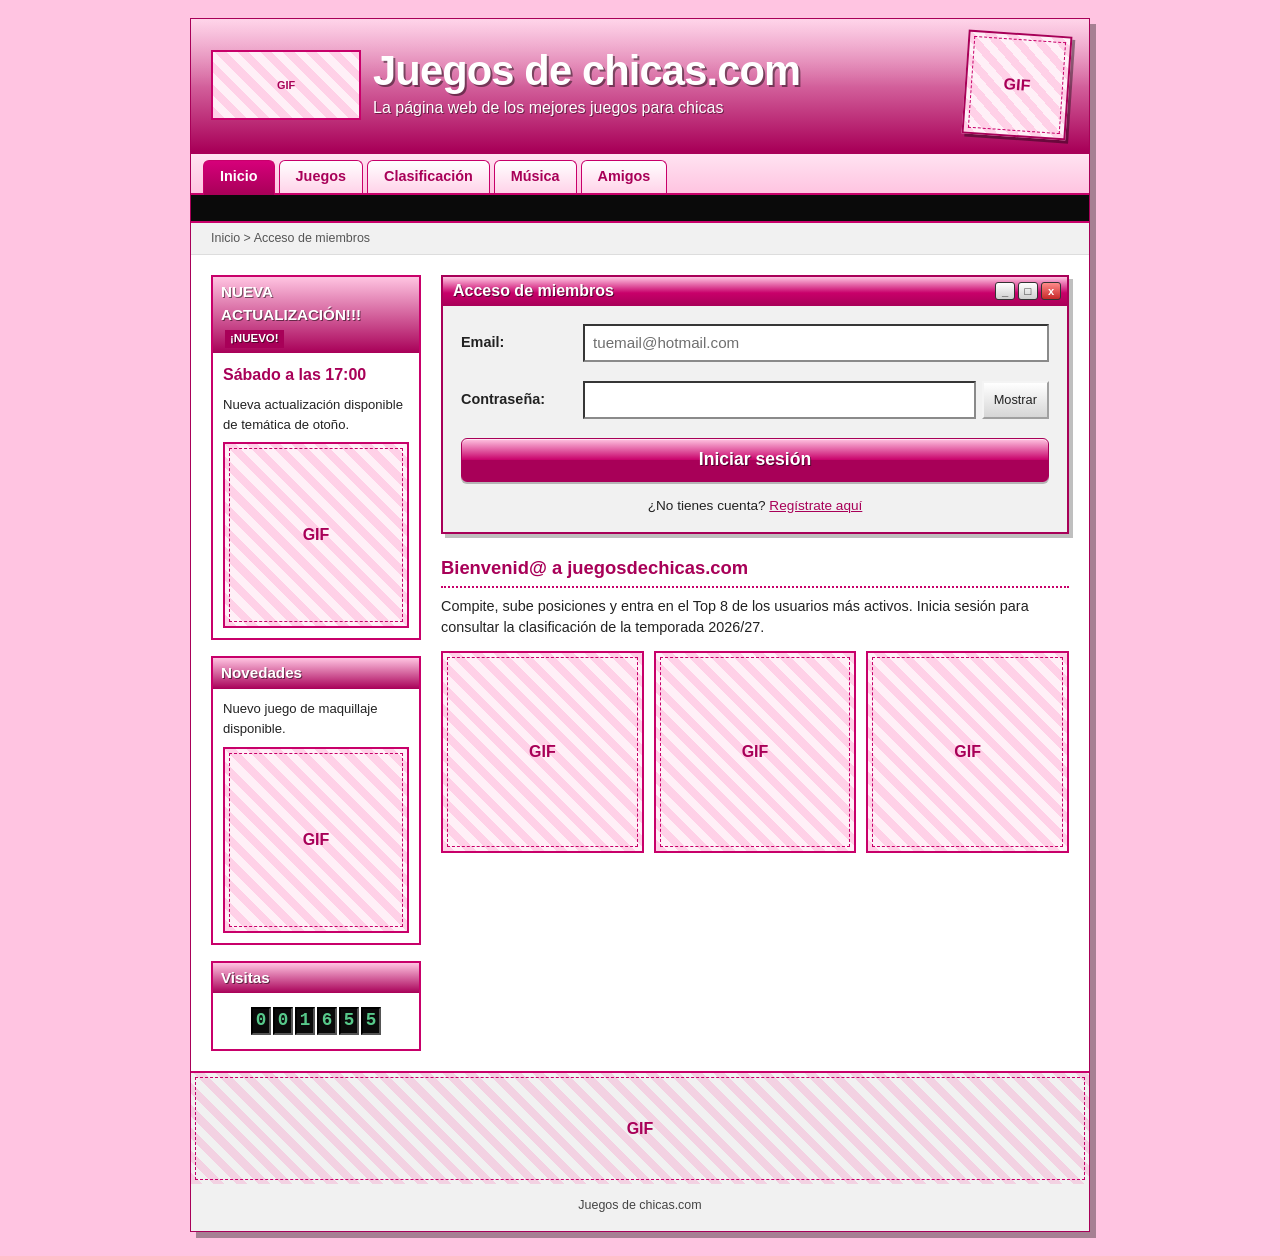
==== index.html @ eb714055 "wiwiwiwi" ====
<!DOCTYPE html>
<html lang="es">
<head>
  <meta charset="UTF-8">
  <meta name="viewport" content="width=device-width, initial-scale=1">
  <title>Juegosdechicas.com | Acceso de miembros</title>
  <link rel="stylesheet" href="pro.css">
</head>
<body>
  <div class="pagina-pro">

    <header class="cab">
      <a class="cab__logo" href="index.html">
        <div class="gif-slot gif-slot--boton" data-gif="img/gifs/gato.gif" aria-hidden="true"><span class="gif-slot__ph">GIF</span></div>
        <span>
          <span class="cab__nombre">Juegos de chicas.com</span>
          <span class="cab__lema">La página web de los mejores juegos para chicas</span>
        </span>
      </a>
      <div class="gif-slot gif-slot--sticker" data-gif="img/gifs/chica.gif" aria-hidden="true"><span class="gif-slot__ph">GIF</span></div>
    </header>

    <nav class="menu" aria-hidden="true">
      <span class="menu__activa">Inicio</span><span>Juegos</span><span>Clasificación</span><span>Música</span><span>Amigos</span>
    </nav>

    <div class="marquesina" aria-hidden="true">
      <span>★ ¡Bienvenid@s a juegosdechicas.com!  ★  La MEJOR página web de juegos para chicas  ★</span>
    </div>

    <p class="ruta" aria-hidden="true">Inicio &gt; Acceso de miembros</p>

    <div class="cuerpo">

      <main class="principal">

        <section class="ventana" aria-labelledby="titulo-login">
          <div class="ventana__barra">
            <h1 id="titulo-login">Acceso de miembros</h1>
            <span class="ventana__botones" aria-hidden="true"><i>_</i><i>&#9633;</i><i>x</i></span>
          </div>
          <div class="ventana__cuerpo">
            <form id="form-login" novalidate>

              <div class="campo" id="campo-email">
                <label for="email">Email:</label>
                <input type="email" id="email" name="email" autocomplete="username" placeholder="tuemail@hotmail.com" aria-describedby="error-email" required>
                <p class="mensaje-error" id="error-email" aria-live="polite"></p>
              </div>

              <div class="campo" id="campo-password">
                <label for="password">Contraseña:</label>
                <div class="campo__fila">
                  <input type="password" id="password" name="password" autocomplete="current-password" aria-describedby="error-password" required>
                  <button type="button" class="ver-password" aria-pressed="false" aria-controls="password">Mostrar</button>
                </div>
                <p class="mensaje-error" id="error-password" aria-live="polite"></p>
              </div>

              <div class="mensaje-general" id="mensaje-general" role="status" aria-live="polite" hidden></div>

              <button type="submit" class="boton" id="btn-login">Iniciar sesión</button>
            </form>

            <p class="enlace-extra">¿No tienes cuenta? <a href="registro.html">Regístrate aquí</a></p>
          </div>
        </section>

        <section class="bienvenida" aria-labelledby="titulo-bienvenida">
          <h2 id="titulo-bienvenida">Bienvenid@ a juegosdechicas.com</h2>
          <p>Compite, sube posiciones y entra en el Top 8 de los usuarios más activos. Inicia sesión para consultar la clasificación de la temporada 2026/27.</p>
          <div class="bienvenida__fila" aria-hidden="true">
            <div class="gif-slot gif-slot--cuadrado" data-gif="img/gifs/estrellamorada.gif"><span class="gif-slot__ph">GIF</span></div>
            <div class="gif-slot gif-slot--cuadrado" data-gif="img/gifs/ordenador.gif"><span class="gif-slot__ph">GIF</span></div>
            <div class="gif-slot gif-slot--cuadrado" data-gif="img/gifs/estrellamorada.gif"><span class="gif-slot__ph">GIF</span></div>
          </div>
        </section>

      </main>

      <aside class="lateral" aria-label="Novedades de la web">

        <section class="caja" aria-labelledby="titulo-actualizacion">
          <h2 class="caja__titulo" id="titulo-actualizacion">NUEVA ACTUALIZACIÓN!!! <span class="nuevo" aria-hidden="true">¡NUEVO!</span></h2>
          <div class="caja__cuerpo">
            <p class="caja__fecha">Sábado a las 17:00</p>
            <p>Nueva actualización disponible de temática de otoño.</p>
            <div class="gif-slot gif-slot--cuadrado" data-gif="img/gifs/moda.gif" aria-hidden="true"><span class="gif-slot__ph">GIF</span></div>
          </div>
        </section>

        <section class="caja" aria-labelledby="titulo-novedades">
          <h2 class="caja__titulo" id="titulo-novedades">Novedades</h2>
          <div class="caja__cuerpo">
            <p>Nuevo juego de maquillaje disponible.</p>
            <div class="gif-slot gif-slot--cuadrado" data-gif="img/gifs/maquillaje.gif" aria-hidden="true"><span class="gif-slot__ph">GIF</span></div>
          </div>
        </section>

        <section class="caja" aria-labelledby="titulo-visitas">
          <h2 class="caja__titulo" id="titulo-visitas">Visitas</h2>
          <div class="caja__cuerpo">
            <div class="contador" data-contador="001654" role="img" aria-label="Contador de visitas"></div>
          </div>
        </section>

      </aside>
    </div>

    <footer class="pie-pro">
      <div class="gif-slot gif-slot--completo" data-gif="img/gifs/linea.gif" aria-hidden="true"><span class="gif-slot__ph">GIF</span></div>
      <p>Juegos de chicas.com</p>
    </footer>
  </div>

  <script src="bd.js"></script>
  <script src="script.js"></script>
</body>
</html>
---- pro.css ----
/* ==========================================================================
   JUEGOS DE CHICAS.COM - estilos
   ========================================================================== */

:root {
  --rosa: #ff2d95;
  --rosa-medio: #c8006a;
  --rosa-oscuro: #a80058;
  --rosa-claro: #ffc4e1;
  --rosa-palido: #fff0f7;
  --gris-claro: #f1f1f1;
  --texto: #222;
  --enlace: #a80058;
  --neon: #ff10f0;
  --error: #b3261e;
  --verde: #57c98a;
  --verde-oscuro: #087513;
  --fuente-titulos: 'Trebuchet MS', Tahoma, Verdana, sans-serif;
  --fuente-texto: Verdana, Tahoma, Geneva, sans-serif;
}

*, *::before, *::after { box-sizing: border-box; }
html { -webkit-text-size-adjust: 100%; }

body {
  margin: 0;
  padding: 18px 12px 24px;
  font-family: var(--fuente-texto);
  font-size: .9rem;
  line-height: 1.5;
  color: var(--texto);
  background-color: var(--rosa-claro);
  background-image: url("img/leopardo.jpg");
}

/* La página de resultados se oculta hasta comprobar que hay sesión */
body[data-protegida="true"]:not(.sesion-verificada) { visibility: hidden; }

.sr-only {
  position: absolute; width: 1px; height: 1px; margin: -1px; padding: 0;
  overflow: hidden; clip: rect(0 0 0 0); white-space: nowrap; border: 0;
}

a { color: var(--enlace); }

.pagina-pro {
  max-width: 900px;
  margin: 0 auto;
  background: #fff;
  border: 1px solid var(--rosa-oscuro);
  box-shadow: 6px 6px 0 rgba(0, 0, 0, .35);
}


/* ---------- Cabecera ---------- */
.cab {
  position: relative;
  display: flex;
  flex-wrap: wrap;
  align-items: center;
  gap: 16px;
  padding: 14px 20px;
  color: #fff;
  background:
    linear-gradient(rgba(255, 255, 255, .28), rgba(255, 255, 255, 0) 52%),
    linear-gradient(var(--rosa-claro), var(--rosa-oscuro));
  border-bottom: 3px solid var(--rosa-oscuro);
}

.cab__logo {
  display: flex;
  align-items: center;
  gap: 12px;
  min-width: 0;
  color: #fff;
  text-decoration: none;
}
.cab__nombre, .cab__lema { display: block; }
.cab__nombre {
  font-family: var(--fuente-titulos);
  font-weight: 700;
  font-size: 2.6rem;
  line-height: 1;
  letter-spacing: -0.02em;
  text-shadow: 2px 2px 0 rgba(0, 0, 0, .45);
}
.cab__lema {
  margin: 4px 0 0;
  font-family: var(--fuente-titulos);
  font-size: 1rem;
  text-shadow: 1px 1px 0 rgba(0, 0, 0, .45);
}

.cab .gif-slot--sticker { margin-left: auto; flex: none; }

.cab__usuario {
  display: flex;
  align-items: center;
  gap: 12px;
  margin-left: auto;
  flex: none;
}
.cab__saludo {
  font-family: var(--fuente-titulos);
  font-weight: 700;
  text-shadow: 1px 1px 0 rgba(0, 0, 0, .55);
}
.cab__salir {
  padding: 6px 14px;
  font-family: var(--fuente-titulos);
  font-weight: 700;
  font-size: .9rem;
  color: var(--rosa-oscuro);
  background: linear-gradient(#fff, #ffd3e9);
  border: 2px outset #fff;
  border-radius: 4px;
  box-shadow: 2px 2px 0 rgba(0, 0, 0, .35);
  cursor: pointer;
}
.cab__salir:hover { filter: brightness(1.05); }
.cab__salir:active { border-style: inset; box-shadow: none; }


/* ---------- Menú (solo decorativo) ---------- */
.menu {
  display: flex;
  flex-wrap: wrap;
  padding: 6px 12px 0;
  background: linear-gradient(#ffe3f1, #ffc4e1);
  border-bottom: 2px solid var(--rosa-medio);
}
.menu span {
  margin-right: 4px;
  padding: 5px 16px;
  font-family: var(--fuente-titulos);
  font-weight: 700;
  font-size: .9rem;
  color: var(--rosa-oscuro);
  background: linear-gradient(#fff, #ffd3e9);
  border: 1px solid var(--rosa-medio);
  border-bottom: 0;
  border-radius: 6px 6px 0 0;
}
.menu .menu__activa {
  margin-bottom: -2px;
  padding-bottom: 7px;
  color: #fff;
  background: linear-gradient(#d6007a, #a80058);
}


/* ---------- Marquesina y ruta ---------- */
.marquesina {
  overflow: hidden;
  white-space: nowrap;
  padding: 3px 0;
  font-family: 'Courier New', Courier, monospace;
  font-weight: 700;
  font-size: .85rem;
  color: var(--neon);
  background: #0a0a0a;
  border-bottom: 2px solid var(--rosa-medio);
}
.marquesina span {
  display: inline-block;
  padding-left: 100%;
  animation: marquesina 30s linear infinite;
}
@keyframes marquesina { to { transform: translateX(-100%); } }

.ruta {
  margin: 0;
  padding: 6px 20px;
  font-size: .78rem;
  color: #555;
  background: var(--gris-claro);
  border-bottom: 1px solid #ddd;
}


/* ---------- Estructura de la página ---------- */
.cuerpo {
  display: grid;
  grid-template-columns: 210px minmax(0, 1fr);
  grid-template-areas: "lateral principal";
  gap: 20px;
  padding: 20px;
  align-items: start;
}
.principal {
  grid-area: principal;
  display: flex;
  flex-direction: column;
  gap: 20px;
  min-width: 0;
}
.lateral {
  grid-area: lateral;
  display: flex;
  flex-direction: column;
  gap: 16px;
  min-width: 0;
}


/* ---------- Ventana estilo Windows ---------- */
.ventana {
  background: var(--gris-claro);
  border: 2px solid var(--rosa-oscuro);
  box-shadow: 4px 4px 0 rgba(0, 0, 0, .25);
}
.ventana__barra {
  display: flex;
  align-items: center;
  justify-content: space-between;
  padding: 4px 6px 4px 10px;
  color: #fff;
  background: linear-gradient(var(--rosa-claro), var(--rosa-medio) 55%, var(--rosa-oscuro));
}
.ventana__barra h1 {
  margin: 0;
  font-family: var(--fuente-titulos);
  font-weight: 700;
  font-size: 1rem;
  line-height: 1.3;
  text-shadow: 1px 1px 0 rgba(0, 0, 0, .55);
}
.ventana__botones { display: flex; gap: 3px; }
.ventana__botones i {
  display: grid;
  place-items: center;
  width: 20px;
  height: 18px;
  font-style: normal;
  font-size: .7rem;
  font-weight: 700;
  line-height: 1;
  color: #222;
  background: linear-gradient(#fff, #cfcfcf);
  border: 1px solid #333;
  border-radius: 3px;
}
.ventana__botones i:last-child { color: #fff; background: linear-gradient(#ff8a8a, #c62828); }
.ventana__cuerpo { padding: 18px 18px 16px; }


/* ---------- Formularios ---------- */
.campo {
  display: grid;
  grid-template-columns: 110px minmax(0, 1fr);
  column-gap: 12px;
  align-items: start;
  margin-bottom: 14px;
}
.campo label { padding-top: 8px; font-weight: 700; font-size: .9rem; }
.campo > :not(label) { grid-column: 2; }

.campo input {
  width: 100%;
  min-height: 38px;
  padding: 6px 8px;
  font-family: var(--fuente-texto);
  font-size: .95rem;
  color: var(--texto);
  background: #fff;
  border: 2px inset #8a8a8a;
  border-radius: 0;
}
.campo input::placeholder { color: #6f6f6f; opacity: 1; }
.campo input:focus { outline: 2px solid var(--rosa-medio); outline-offset: 1px; background: #fffafd; }

.campo__fila { display: flex; gap: 6px; }
.campo__fila input { flex: 1; min-width: 0; }

.ver-password {
  flex: none;
  padding: 0 10px;
  font-family: var(--fuente-texto);
  font-size: .8rem;
  color: #222;
  background: linear-gradient(#fff, #d6d6d6);
  border: 2px outset #f4f4f4;
  cursor: pointer;
}
.ver-password:active { border-style: inset; }

.campo--error input { border-color: var(--error); }
.campo--ok input { border-color: var(--verde); }

.mensaje-error { margin: 5px 0 0; font-size: .82rem; font-weight: 700; color: var(--error); }
.mensaje-error:not(:empty)::before { content: '\26A0\FE0E\00a0'; }

/* Lista de requisitos de la contraseña */
.requisitos {
  display: grid;
  grid-template-columns: 1fr 1fr;
  gap: 3px 10px;
  margin: 8px 0 0;
  padding: 0;
  list-style: none;
  font-size: .78rem;
  color: #555;
}
.requisitos li { display: flex; align-items: center; gap: 6px; }
.requisitos li::before {
  content: '';
  flex: none;
  display: grid;
  place-items: center;
  width: 13px;
  height: 13px;
  font-size: .62rem;
  font-weight: 800;
  line-height: 1;
  color: #fff;
  background: #fff;
  border: 2px inset #8a8a8a;
}
.requisitos li.cumple { color: var(--verde-oscuro); font-weight: 700; }
.requisitos li.cumple::before { content: '\2713'; background: var(--verde-oscuro); border: 2px outset var(--verde); }

.mensaje-general { margin: 0 0 14px; padding: 8px 10px; font-weight: 700; font-size: .85rem; border: 2px solid; }
.mensaje-general--error { color: var(--error); border-color: var(--error); background: #fdf1f0; }
.mensaje-general--ok { color: var(--verde-oscuro); border-color: var(--verde-oscuro); background: #eef8f2; }

/* Botón brillante estilo web 2.0 */
.boton {
  display: block;
  width: 100%;
  min-height: 44px;
  margin-top: 4px;
  padding: 8px 16px;
  font-family: var(--fuente-titulos);
  font-weight: 700;
  font-size: 1.1rem;
  color: #fff;
  text-shadow: 1px 1px 0 rgba(0, 0, 0, .5);
  background: linear-gradient(var(--rosa-claro) 0%, var(--rosa-medio) 50%, var(--rosa-oscuro) 51%, var(--rosa-oscuro) 100%);
  border: 1px solid var(--rosa-oscuro);
  border-radius: 6px;
  box-shadow: inset 0 1px 0 rgba(255, 255, 255, .55), 0 2px 0 rgba(0, 0, 0, .25);
  cursor: pointer;
}
.boton:hover { filter: brightness(1.12); }
.boton:active { box-shadow: inset 0 2px 4px rgba(0, 0, 0, .4); }
.boton:disabled { cursor: progress; filter: grayscale(.6); }

.enlace-extra { margin: 14px 0 0; text-align: center; font-size: .85rem; }

:where(input, button, a):focus-visible { outline: 3px solid #000; outline-offset: 2px; box-shadow: 0 0 0 5px #fff; }

.agitar { animation: agitar .4s ease-in-out; }
@keyframes agitar {
  0%, 100% { transform: translateX(0); }
  20% { transform: translateX(-8px); }
  40% { transform: translateX(8px); }
  60% { transform: translateX(-5px); }
  80% { transform: translateX(5px); }
}


/* ---------- Bienvenida ---------- */
.bienvenida h2 {
  margin: 0 0 8px;
  padding-bottom: 4px;
  font-family: var(--fuente-titulos);
  font-weight: 700;
  font-size: 1.15rem;
  color: var(--rosa-oscuro);
  border-bottom: 2px dotted var(--rosa-medio);
}
.bienvenida p { margin: 0 0 10px; }
.bienvenida__fila { display: grid; grid-template-columns: repeat(3, 1fr); gap: 10px; margin-top: 12px; }


/* ---------- Cajas de la columna lateral ---------- */
.caja { background: #fff; border: 2px solid var(--rosa-medio); }
.caja__titulo {
  margin: 0;
  padding: 4px 8px;
  font-family: var(--fuente-titulos);
  font-weight: 700;
  font-size: .95rem;
  color: #fff;
  text-shadow: 1px 1px 0 rgba(0, 0, 0, .5);
  background: linear-gradient(var(--rosa-claro), var(--rosa-oscuro));
}
.caja__cuerpo { padding: 10px; font-size: .82rem; }
.caja__cuerpo p { margin: 0 0 8px; }
.caja__cuerpo p:last-child { margin-bottom: 0; }
.caja__fecha { font-family: var(--fuente-titulos); font-weight: 700; font-size: 1rem; color: var(--rosa-oscuro); }

.nuevo {
  display: inline-block;
  margin-left: 4px;
  padding: 0 5px;
  font-family: var(--fuente-titulos);
  font-size: .72rem;
  font-weight: 700;
  color: #fff;
  background: var(--rosa-oscuro);
  animation: parpadeo 1s steps(1) infinite;
}
@keyframes parpadeo { 50% { visibility: hidden; } }

/* Contador de visitas */
.contador { display: flex; justify-content: center; gap: 2px; margin: 4px 0; }
.contador span {
  width: 20px;
  padding: 3px 0;
  text-align: center;
  font-family: 'Courier New', Courier, monospace;
  font-weight: 700;
  font-size: 1.1rem;
  line-height: 1;
  color: var(--verde);
  background: #0a0a0a;
  border: 2px inset #555;
}


/* ---------- Huecos para GIFs ---------- */
.gif-slot {
  position: relative;
  display: block;
  overflow: hidden;
  background: var(--rosa-palido);
  border: 2px solid var(--rosa-medio);
}
.gif-slot img {
  position: absolute;
  inset: 0;
  display: block;
  width: 100%;
  height: 100%;
  object-fit: cover;
}

/* Recuadro que se ve mientras no hay gif */
.gif-slot__ph {
  position: absolute;
  inset: 0;
  display: flex;
  align-items: center;
  justify-content: center;
  color: var(--rosa-oscuro);
  font-family: var(--fuente-titulos);
  font-weight: 700;
  font-size: 1rem;
  background: repeating-linear-gradient(45deg, rgba(255, 45, 149, .16) 0 8px, transparent 8px 16px);
  outline: 1px dashed var(--rosa-medio);
  outline-offset: -5px;
}
.gif-slot.gif-cargado .gif-slot__ph { display: none; }

.gif-slot--cuadrado { aspect-ratio: 1 / 1; }

.gif-slot--boton { width: 150px; height: 70px; flex: none; }
.gif-slot--boton .gif-slot__ph { font-size: .68rem; outline: 0; }

.gif-slot--sticker {
  width: 104px;
  height: 104px;
  border-color: var(--rosa-oscuro);
  transform: rotate(4deg);
  box-shadow: 3px 3px 0 rgba(0, 0, 0, .4);
}

/* Banner 728x90 */
.gif-slot--banner { width: 100%; max-width: 728px; aspect-ratio: 728 / 90; margin: 0 auto; }

/* Línea de la parte de arriba del pie: ocupa todo el ancho y su altura es la del gif */
.gif-slot--completo {
  width: calc(100% + 40px);
  margin: -14px -20px 12px;
  overflow: visible;
  background: transparent;
  border: 0;
}
.gif-slot--completo:not(.gif-cargado) { aspect-ratio: 728 / 90; }
.gif-slot--completo img { position: static; height: auto; object-fit: contain; }


/* ---------- Pie de página ---------- */
.pie-pro {
  padding: 14px 20px 16px;
  text-align: center;
  font-size: .78rem;
  color: #444;
  background: var(--gris-claro);
  border-top: 2px solid var(--rosa-medio);
}
.pie-pro p { margin: 4px 0 0; }


/* ---------- Tabla del Top 8 ---------- */
.subtitulo { margin: 0 0 12px; font-size: .9rem; }

.tabla-envoltorio { overflow-x: auto; background: #fff; border: 2px inset #8a8a8a; }
.tabla { width: 100%; border-collapse: collapse; font-size: .9rem; }

.tabla th {
  padding: 6px 10px;
  text-align: left;
  font-family: var(--fuente-titulos);
  font-weight: 700;
  font-size: .9rem;
  color: #fff;
  text-shadow: 1px 1px 0 rgba(0, 0, 0, .5);
  background: linear-gradient(#d6007a, #a80058);
  border-bottom: 2px solid #5a0030;
}
.tabla td { padding: 8px 10px; vertical-align: middle; border-bottom: 1px solid var(--rosa-claro); }
.tabla tbody tr:last-child td { border-bottom: 0; }
.fila:nth-child(even) { background: var(--rosa-palido); }

.tabla .num { text-align: right; font-variant-numeric: tabular-nums; white-space: nowrap; }
td.num { font-family: var(--fuente-titulos); font-weight: 700; font-size: 1.05rem; color: var(--rosa-oscuro); }

.pos {
  width: 76px;
  font-family: var(--fuente-titulos);
  font-weight: 700;
  font-size: 1.2rem;
  color: var(--rosa-oscuro);
  white-space: nowrap;
}
.corona { display: inline-block; margin-right: 4px; font-size: 1.1rem; color: #a06a00; }

.fila--oro { background: #fff4bf !important; box-shadow: inset 5px 0 0 var(--rosa); }
.fila--plata { background: #d6d6d6 !important; box-shadow: inset 5px 0 0 var(--rosa); }
.fila--bronce { background: #ffd3ba !important; box-shadow: inset 5px 0 0 var(--rosa); }
.fila--oro .pos { color: #7a5000; }
.fila--plata .pos { color: #595959; }
.fila--bronce .pos { color: #8a4310; }

.jugador { position: relative; display: flex; align-items: center; gap: 10px; min-width: 0; }
.jugador .online { position: absolute; left: 24px; bottom: 0; width: 13px; height: 13px; border: 2px solid #fff; }

.ficha {
  flex: none;
  display: grid;
  place-items: center;
  width: 38px;
  height: 38px;
  overflow: hidden;
  font-family: var(--fuente-titulos);
  font-weight: 700;
  font-size: .85rem;
  color: #fff;
  text-shadow: 1px 1px 0 rgba(0, 0, 0, .5);
  background: linear-gradient(var(--rosa-claro), var(--rosa-oscuro));
  border: 2px solid #5a0030;
  border-radius: 50%;
}
.ficha img { width: 100%; height: 100%; object-fit: cover; }

.jugador__textos { display: flex; flex-direction: column; min-width: 0; line-height: 1.25; }
.nick { font-family: var(--fuente-titulos); font-weight: 700; font-size: 1rem; overflow-wrap: anywhere; }

.online { flex: none; width: 11px; height: 11px; border-radius: 50%; background: var(--verde); border: 1px solid var(--verde-oscuro); }


/* ---------- Pantallas estrechas ---------- */
@media (max-width: 760px) {
  body { padding: 8px 6px 16px; }
  .cuerpo { grid-template-columns: minmax(0, 1fr); grid-template-areas: "principal" "lateral"; padding: 14px; }
  .cab { padding: 12px 14px; }
  .cab__nombre { font-size: 2rem; }
  .cab .gif-slot--sticker { display: none; }
  .menu span { padding: 4px 9px; font-size: .8rem; }
  .ruta { padding: 6px 14px; }
  .cab__salir { padding: 5px 10px; font-size: .8rem; }
}

@media (max-width: 520px) {
  .cab__nombre { font-size: 1.5rem; }
  .cab__lema { font-size: .8rem; }
  .cab .gif-slot--boton { width: 90px; height: 42px; }
  .cab__saludo { display: none; }
  .campo { grid-template-columns: minmax(0, 1fr); }
  .campo label { padding-top: 0; margin-bottom: 4px; }
  .campo > :not(label) { grid-column: 1; }
  .requisitos { grid-template-columns: 1fr; }
  .bienvenida__fila { grid-template-columns: 1fr 1fr; }
  .ventana__cuerpo { padding: 14px 12px; }
  .tabla th { padding: 6px 4px; font-size: .8rem; }
  .tabla td { padding: 6px 4px; }
  .pos { width: 46px; font-size: 1rem; }
  .corona { display: none; }
  .ficha { width: 28px; height: 28px; font-size: .68rem; border-width: 1px; }
  .jugador { gap: 6px; }
  .jugador .online { left: 17px; width: 11px; height: 11px; }
  .nick { font-size: .88rem; }
  td.num { font-size: .9rem; }
}

@media (prefers-reduced-motion: reduce) {
  *, *::before, *::after { animation: none !important; transition: none !important; }
  .marquesina { white-space: normal; }
  .marquesina span { padding-left: 8px; }
}
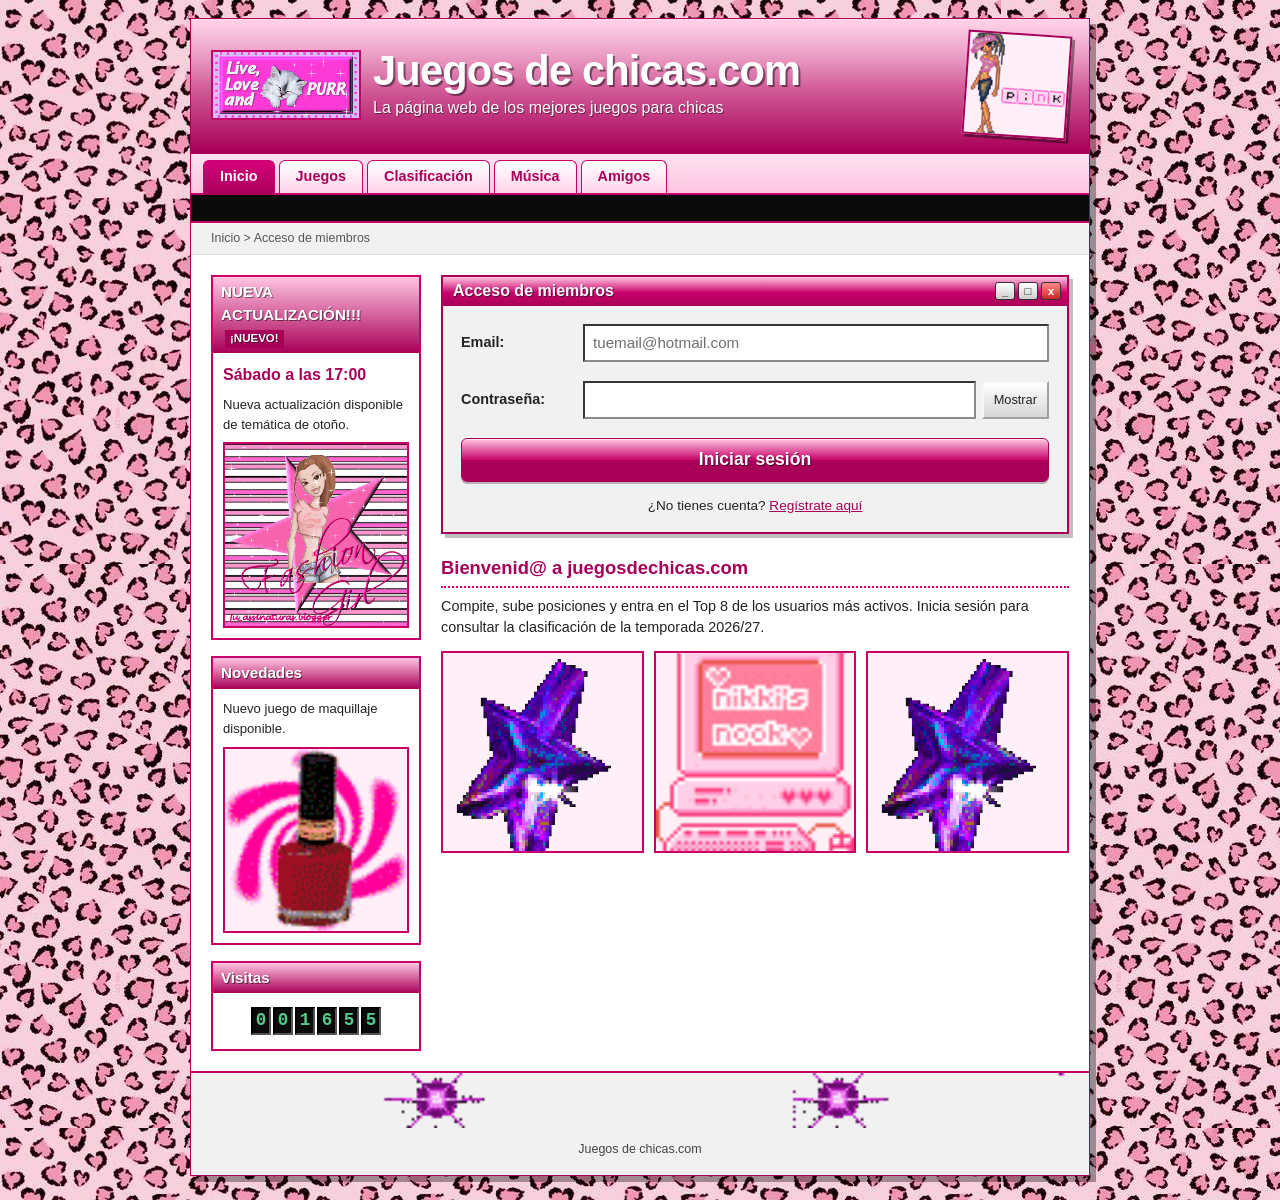
==== commit 112b705a: "base de datos" ====
--- a/index.html
+++ b/index.html
@@ -113,7 +113,7 @@
     </footer>
   </div>
 
-  <script src="bd.js"></script>
+  <script src="baseDatos.js"></script>
   <script src="script.js"></script>
 </body>
 </html>
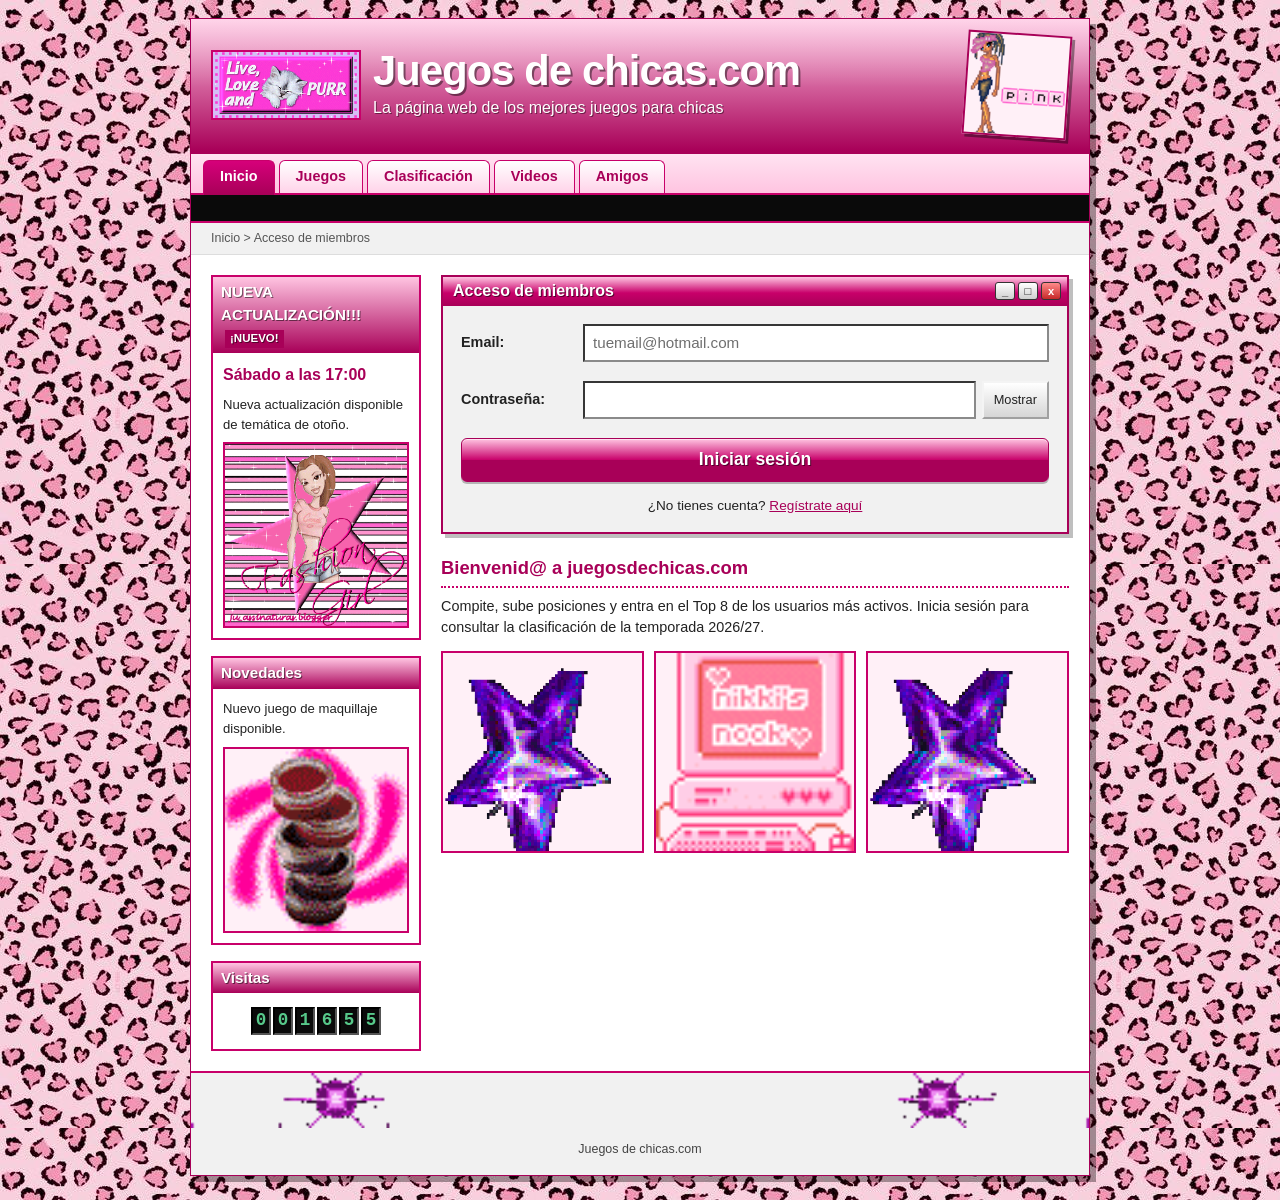
==== commit 674d4b4b: "ultimos cambios" ====
--- a/index.html
+++ b/index.html
@@ -21,7 +21,7 @@
     </header>
 
     <nav class="menu" aria-hidden="true">
-      <span class="menu__activa">Inicio</span><span>Juegos</span><span>Clasificación</span><span>Música</span><span>Amigos</span>
+      <span class="menu__activa">Inicio</span><span>Juegos</span><span>Clasificación</span><span>Videos</span><span>Amigos</span>
     </nav>
 
     <div class="marquesina" aria-hidden="true">
--- a/pro.css
+++ b/pro.css
@@ -1,6 +1,3 @@
-/* ==========================================================================
-   JUEGOS DE CHICAS.COM - estilos
-   ========================================================================== */
 
 :root {
   --rosa: #ff2d95;
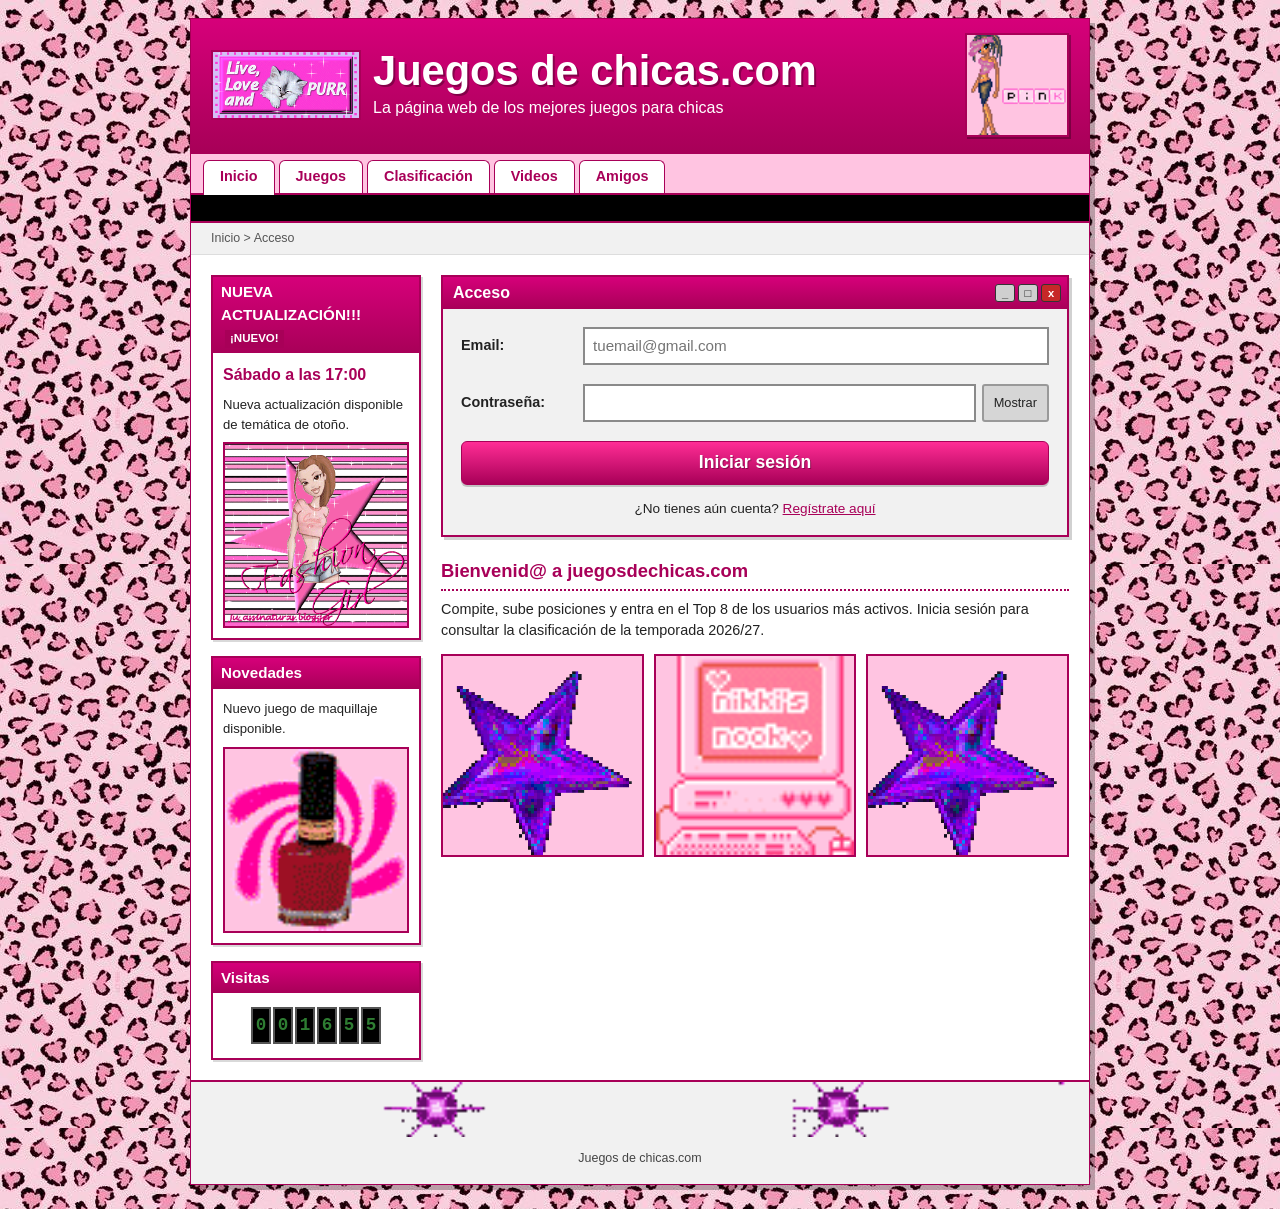
==== commit 32f6d2b6: "final" ====
--- a/index.html
+++ b/index.html
@@ -3,112 +3,113 @@
 <head>
   <meta charset="UTF-8">
   <meta name="viewport" content="width=device-width, initial-scale=1">
-  <title>Juegosdechicas.com | Acceso de miembros</title>
-  <link rel="stylesheet" href="pro.css">
+  <title>Juegosdechicas.com | Acceso</title>
+  <link rel="icon" type="image/png" href="img/favicon.png">
+  <link rel="stylesheet" href="estilos.css">
 </head>
 <body>
-  <div class="pagina-pro">
+  <div class="pagina">
 
     <header class="cab">
-      <a class="cab__logo" href="index.html">
-        <div class="gif-slot gif-slot--boton" data-gif="img/gifs/gato.gif" aria-hidden="true"><span class="gif-slot__ph">GIF</span></div>
+      <a class="cab-logo" href="index.html">
+        <div class="gif-slot gif-boton" data-gif="img/gifs/gato.gif"><span class="gif-ph">GIF</span></div>
         <span>
-          <span class="cab__nombre">Juegos de chicas.com</span>
-          <span class="cab__lema">La página web de los mejores juegos para chicas</span>
+          <span class="cab-nombre">Juegos de chicas.com</span>
+          <span class="cab-lema">La página web de los mejores juegos para chicas</span>
         </span>
       </a>
-      <div class="gif-slot gif-slot--sticker" data-gif="img/gifs/chica.gif" aria-hidden="true"><span class="gif-slot__ph">GIF</span></div>
+      <div class="gif-slot gif-sticker" data-gif="img/gifs/chica.gif"><span class="gif-ph">GIF</span></div>
     </header>
 
-    <nav class="menu" aria-hidden="true">
-      <span class="menu__activa">Inicio</span><span>Juegos</span><span>Clasificación</span><span>Videos</span><span>Amigos</span>
+    <nav class="menu">
+      <span class="menu-activa">Inicio</span><span>Juegos</span><span>Clasificación</span><span>Videos</span><span>Amigos</span>
     </nav>
 
-    <div class="marquesina" aria-hidden="true">
+    <div class="marquesina">
       <span>★ ¡Bienvenid@s a juegosdechicas.com!  ★  La MEJOR página web de juegos para chicas  ★</span>
     </div>
 
-    <p class="ruta" aria-hidden="true">Inicio &gt; Acceso de miembros</p>
+    <p class="ruta">Inicio &gt; Acceso</p>
 
     <div class="cuerpo">
 
       <main class="principal">
 
-        <section class="ventana" aria-labelledby="titulo-login">
-          <div class="ventana__barra">
-            <h1 id="titulo-login">Acceso de miembros</h1>
-            <span class="ventana__botones" aria-hidden="true"><i>_</i><i>&#9633;</i><i>x</i></span>
+        <section class="ventana">
+          <div class="ventana-barra">
+            <h1>Acceso</h1>
+            <span class="ventana-botones"><i>_</i><i>&#9633;</i><i>x</i></span>
           </div>
-          <div class="ventana__cuerpo">
+          <div class="ventana-cuerpo">
             <form id="form-login" novalidate>
 
               <div class="campo" id="campo-email">
                 <label for="email">Email:</label>
-                <input type="email" id="email" name="email" autocomplete="username" placeholder="tuemail@hotmail.com" aria-describedby="error-email" required>
-                <p class="mensaje-error" id="error-email" aria-live="polite"></p>
+                <input type="email" id="email" name="email" placeholder="tuemail@gmail.com" required>
+                <p class="mensaje-error" id="error-email"></p>
               </div>
 
               <div class="campo" id="campo-password">
                 <label for="password">Contraseña:</label>
-                <div class="campo__fila">
-                  <input type="password" id="password" name="password" autocomplete="current-password" aria-describedby="error-password" required>
-                  <button type="button" class="ver-password" aria-pressed="false" aria-controls="password">Mostrar</button>
+                <div class="campo-fila">
+                  <input type="password" id="password" name="password" required>
+                  <button type="button" class="ver-password">Mostrar</button>
                 </div>
-                <p class="mensaje-error" id="error-password" aria-live="polite"></p>
+                <p class="mensaje-error" id="error-password"></p>
               </div>
 
-              <div class="mensaje-general" id="mensaje-general" role="status" aria-live="polite" hidden></div>
+              <div class="mensaje-general" id="mensaje-general" hidden></div>
 
               <button type="submit" class="boton" id="btn-login">Iniciar sesión</button>
             </form>
 
-            <p class="enlace-extra">¿No tienes cuenta? <a href="registro.html">Regístrate aquí</a></p>
+            <p class="enlace-extra">¿No tienes aún cuenta? <a href="registro.html">Regístrate aquí</a></p>
           </div>
         </section>
 
-        <section class="bienvenida" aria-labelledby="titulo-bienvenida">
-          <h2 id="titulo-bienvenida">Bienvenid@ a juegosdechicas.com</h2>
+        <section class="bienvenida">
+          <h2>Bienvenid@ a juegosdechicas.com</h2>
           <p>Compite, sube posiciones y entra en el Top 8 de los usuarios más activos. Inicia sesión para consultar la clasificación de la temporada 2026/27.</p>
-          <div class="bienvenida__fila" aria-hidden="true">
-            <div class="gif-slot gif-slot--cuadrado" data-gif="img/gifs/estrellamorada.gif"><span class="gif-slot__ph">GIF</span></div>
-            <div class="gif-slot gif-slot--cuadrado" data-gif="img/gifs/ordenador.gif"><span class="gif-slot__ph">GIF</span></div>
-            <div class="gif-slot gif-slot--cuadrado" data-gif="img/gifs/estrellamorada.gif"><span class="gif-slot__ph">GIF</span></div>
+          <div class="bienvenida-fila">
+            <div class="gif-slot gif-cuadrado" data-gif="img/gifs/estrellamorada.gif"><span class="gif-ph">GIF</span></div>
+            <div class="gif-slot gif-cuadrado" data-gif="img/gifs/ordenador.gif"><span class="gif-ph">GIF</span></div>
+            <div class="gif-slot gif-cuadrado" data-gif="img/gifs/estrellamorada.gif"><span class="gif-ph">GIF</span></div>
           </div>
         </section>
 
       </main>
 
-      <aside class="lateral" aria-label="Novedades de la web">
+      <aside class="lateral">
 
-        <section class="caja" aria-labelledby="titulo-actualizacion">
-          <h2 class="caja__titulo" id="titulo-actualizacion">NUEVA ACTUALIZACIÓN!!! <span class="nuevo" aria-hidden="true">¡NUEVO!</span></h2>
-          <div class="caja__cuerpo">
-            <p class="caja__fecha">Sábado a las 17:00</p>
+        <section class="caja">
+          <h2 class="caja-titulo">NUEVA ACTUALIZACIÓN!!! <span class="nuevo">¡NUEVO!</span></h2>
+          <div class="caja-cuerpo">
+            <p class="caja-fecha">Sábado a las 17:00</p>
             <p>Nueva actualización disponible de temática de otoño.</p>
-            <div class="gif-slot gif-slot--cuadrado" data-gif="img/gifs/moda.gif" aria-hidden="true"><span class="gif-slot__ph">GIF</span></div>
+            <div class="gif-slot gif-cuadrado" data-gif="img/gifs/moda.gif"><span class="gif-ph">GIF</span></div>
           </div>
         </section>
 
-        <section class="caja" aria-labelledby="titulo-novedades">
-          <h2 class="caja__titulo" id="titulo-novedades">Novedades</h2>
-          <div class="caja__cuerpo">
+        <section class="caja">
+          <h2 class="caja-titulo">Novedades</h2>
+          <div class="caja-cuerpo">
             <p>Nuevo juego de maquillaje disponible.</p>
-            <div class="gif-slot gif-slot--cuadrado" data-gif="img/gifs/maquillaje.gif" aria-hidden="true"><span class="gif-slot__ph">GIF</span></div>
+            <div class="gif-slot gif-cuadrado" data-gif="img/gifs/maquillaje.gif"><span class="gif-ph">GIF</span></div>
           </div>
         </section>
 
-        <section class="caja" aria-labelledby="titulo-visitas">
-          <h2 class="caja__titulo" id="titulo-visitas">Visitas</h2>
-          <div class="caja__cuerpo">
-            <div class="contador" data-contador="001654" role="img" aria-label="Contador de visitas"></div>
+        <section class="caja">
+          <h2 class="caja-titulo">Visitas</h2>
+          <div class="caja-cuerpo">
+            <div class="contador" data-contador="001654"></div>
           </div>
         </section>
 
       </aside>
     </div>
 
-    <footer class="pie-pro">
-      <div class="gif-slot gif-slot--completo" data-gif="img/gifs/linea.gif" aria-hidden="true"><span class="gif-slot__ph">GIF</span></div>
+    <footer class="pie">
+      <div class="gif-slot gif-completo" data-gif="img/gifs/linea.gif"></div>
       <p>Juegos de chicas.com</p>
     </footer>
   </div>
--- a/estilos.css
+++ b/estilos.css
@@ -0,0 +1,348 @@
+:root {
+  --rosa: #ff2d95;
+  --rosa-medio: #d6007a;
+  --rosa-oscuro: #a80058;
+  --rosa-claro: #ffc4e1;
+  --gris: #f1f1f1;
+  --texto: #222;
+  --verde: #2e7d32;
+  --error: #b3261e;
+  --fuente-titulo: 'Trebuchet MS', Tahoma, Verdana, sans-serif;
+  --fuente-texto: Verdana, Tahoma, Geneva, sans-serif;
+}
+
+* { box-sizing: border-box; }
+
+body {
+  margin: 0;
+  padding: 18px 12px 24px;
+  font-family: var(--fuente-texto);
+  font-size: .9rem;
+  line-height: 1.5;
+  color: var(--texto);
+  background-color: var(--rosa-claro);
+  background-image: url("img/leopardo.jpg");
+}
+
+body[data-protegida="true"]:not(.sesion-verificada) { visibility: hidden; }
+
+a { color: var(--rosa-oscuro); }
+
+.pagina {
+  max-width: 900px;
+  margin: 0 auto;
+  background: #fff;
+  border: 1px solid var(--rosa-oscuro);
+  box-shadow: 5px 5px 0 rgba(0, 0, 0, .25);
+}
+
+
+.cab {
+  display: flex;
+  flex-wrap: wrap;
+  align-items: center;
+  gap: 16px;
+  padding: 14px 20px;
+  color: #fff;
+  background: linear-gradient(var(--rosa-medio), var(--rosa-oscuro));
+  border-bottom: 3px solid var(--rosa-oscuro);
+}
+.cab-logo {
+  display: flex;
+  align-items: center;
+  gap: 12px;
+  color: #fff;
+  text-decoration: none;
+}
+.cab-nombre, .cab-lema { display: block; }
+.cab-nombre {
+  font-family: var(--fuente-titulo);
+  font-weight: 700;
+  font-size: 2.6rem;
+  line-height: 1;
+  text-shadow: 2px 2px 0 rgba(0, 0, 0, .3);
+}
+.cab-lema {
+  margin: 4px 0 0;
+  font-family: var(--fuente-titulo);
+  font-size: 1rem;
+}
+.cab .gif-sticker { margin-left: auto; }
+.cab-usuario { display: flex; align-items: center; gap: 12px; margin-left: auto; }
+.cab-saludo { font-family: var(--fuente-titulo); font-weight: 700; }
+.cab-salir {
+  padding: 6px 14px;
+  font-family: var(--fuente-titulo);
+  font-weight: 700;
+  font-size: .9rem;
+  color: var(--rosa-oscuro);
+  background: #fff;
+  border: 2px solid var(--rosa-oscuro);
+  border-radius: 4px;
+  cursor: pointer;
+  transition: background .15s;
+}
+.cab-salir:hover { background: var(--rosa-claro); }
+
+/* Menu */
+.menu {
+  display: flex;
+  flex-wrap: wrap;
+  padding: 6px 12px 0;
+  background: var(--rosa-claro);
+  border-bottom: 2px solid var(--rosa-oscuro);
+}
+.menu span {
+  margin-right: 4px;
+  padding: 5px 16px;
+  font-family: var(--fuente-titulo);
+  font-weight: 700;
+  font-size: .9rem;
+  color: var(--rosa-oscuro);
+  background: #fff;
+  border: 1px solid var(--rosa-oscuro);
+  border-bottom: 0;
+  border-radius: 6px 6px 0 0;
+}
+.menu-activa {
+  margin-bottom: -2px;
+  padding-bottom: 7px;
+  color: #fff;
+  background: linear-gradient(var(--rosa-medio), var(--rosa-oscuro));
+}
+
+/* Marquesina y ruta */
+.marquesina {
+  overflow: hidden;
+  white-space: nowrap;
+  padding: 3px 0;
+  font-family: 'Courier New', Courier, monospace;
+  font-weight: 700;
+  font-size: .85rem;
+  color: var(--rosa);
+  background: #000;
+  border-bottom: 2px solid var(--rosa-oscuro);
+}
+.marquesina span {
+  display: inline-block;
+  padding-left: 100%;
+  animation: marquesina 30s linear infinite;
+}
+@keyframes marquesina { to { transform: translateX(-100%); } }
+
+.ruta {
+  margin: 0;
+  padding: 6px 20px;
+  font-size: .78rem;
+  color: #555;
+  background: var(--gris);
+  border-bottom: 1px solid #ddd;
+}
+
+
+.cuerpo {
+  display: grid;
+  grid-template-columns: 210px minmax(0, 1fr);
+  grid-template-areas: "lateral principal";
+  gap: 20px;
+  padding: 20px;
+  align-items: start;
+}
+.principal { grid-area: principal; display: flex; flex-direction: column; gap: 20px; min-width: 0; }
+.lateral { grid-area: lateral; display: flex; flex-direction: column; gap: 16px; min-width: 0; }
+
+
+.ventana { background: var(--gris); border: 2px solid var(--rosa-oscuro); box-shadow: 3px 3px 0 rgba(0, 0, 0, .18); }
+.ventana-barra {
+  display: flex;
+  align-items: center;
+  justify-content: space-between;
+  padding: 4px 6px 4px 10px;
+  color: #fff;
+  background: linear-gradient(var(--rosa-medio), var(--rosa-oscuro));
+}
+.ventana-barra h1 { margin: 0; font-family: var(--fuente-titulo); font-weight: 700; font-size: 1rem; }
+.ventana-botones { display: flex; gap: 3px; }
+.ventana-botones i {
+  display: grid;
+  place-items: center;
+  width: 20px;
+  height: 18px;
+  font-style: normal;
+  font-size: .7rem;
+  font-weight: 700;
+  color: #222;
+  background: #cfcfcf;
+  border: 1px solid #333;
+  border-radius: 3px;
+}
+.ventana-botones i:last-child { color: #fff; background: #c62828; }
+.ventana-cuerpo { padding: 18px 18px 16px; }
+
+
+.campo { display: grid; grid-template-columns: 110px minmax(0, 1fr); column-gap: 12px; align-items: start; margin-bottom: 14px; }
+.campo label { padding-top: 8px; font-weight: 700; font-size: .9rem; }
+.campo > :not(label) { grid-column: 2; }
+.campo input {
+  width: 100%;
+  min-height: 38px;
+  padding: 6px 8px;
+  font-family: var(--fuente-texto);
+  font-size: .95rem;
+  color: var(--texto);
+  background: #fff;
+  border: 2px solid #8a8a8a;
+  transition: border-color .15s;
+}
+.campo input:focus { outline: 2px solid var(--rosa-oscuro); }
+.campo-fila { display: flex; gap: 6px; }
+.campo-fila input { flex: 1; min-width: 0; }
+.ver-password {
+  flex: none;
+  padding: 0 10px;
+  font-family: var(--fuente-texto);
+  font-size: .8rem;
+  color: #222;
+  background: #d6d6d6;
+  border: 2px solid #999;
+  border-radius: 3px;
+  cursor: pointer;
+  transition: background .15s;
+}
+.ver-password:hover { background: #c2c2c2; }
+.campo-error input { border-color: var(--error); }
+.campo-ok input { border-color: var(--verde); }
+.mensaje-error { margin: 5px 0 0; font-size: .82rem; font-weight: 700; color: var(--error); }
+
+.requisitos { display: grid; grid-template-columns: 1fr 1fr; gap: 3px 10px; margin: 8px 0 0; padding: 0; list-style: none; font-size: .78rem; color: #555; }
+.requisitos li { display: flex; align-items: center; gap: 6px; }
+.requisitos li::before { content: '\2717'; color: var(--error); font-weight: 800; }
+.requisitos li.cumple { color: var(--verde); font-weight: 700; }
+.requisitos li.cumple::before { content: '\2713'; color: var(--verde); }
+
+.mensaje-general { margin: 0 0 14px; padding: 8px 10px; font-weight: 700; font-size: .85rem; border: 2px solid; border-radius: 3px; }
+.mensaje-general-error { color: var(--error); border-color: var(--error); background: #fdf1f0; }
+.mensaje-general-ok { color: var(--verde); border-color: var(--verde); background: #eef8f2; }
+
+.boton {
+  display: block;
+  width: 100%;
+  min-height: 44px;
+  margin-top: 4px;
+  padding: 8px 16px;
+  font-family: var(--fuente-titulo);
+  font-weight: 700;
+  font-size: 1.1rem;
+  color: #fff;
+  text-shadow: 1px 1px 0 rgba(0, 0, 0, .3);
+  background: linear-gradient(var(--rosa), var(--rosa-oscuro));
+  border: 1px solid var(--rosa-oscuro);
+  border-radius: 6px;
+  box-shadow: 0 2px 0 rgba(0, 0, 0, .2);
+  cursor: pointer;
+  transition: filter .15s;
+}
+.boton:hover { filter: brightness(1.1); }
+.boton:active { box-shadow: none; }
+.boton:disabled { cursor: progress; opacity: .6; }
+
+.enlace-extra { margin: 14px 0 0; text-align: center; font-size: .85rem; }
+
+
+.bienvenida h2 { margin: 0 0 8px; padding-bottom: 4px; font-family: var(--fuente-titulo); font-weight: 700; font-size: 1.15rem; color: var(--rosa-oscuro); border-bottom: 2px dotted var(--rosa-oscuro); }
+.bienvenida p { margin: 0 0 10px; }
+.bienvenida-fila { display: grid; grid-template-columns: repeat(3, 1fr); gap: 10px; margin-top: 12px; }
+
+
+.caja { background: #fff; border: 2px solid var(--rosa-oscuro); box-shadow: 2px 2px 0 rgba(0, 0, 0, .15); }
+.caja-titulo { margin: 0; padding: 4px 8px; font-family: var(--fuente-titulo); font-weight: 700; font-size: .95rem; color: #fff; background: linear-gradient(var(--rosa-medio), var(--rosa-oscuro)); }
+.caja-cuerpo { padding: 10px; font-size: .82rem; }
+.caja-cuerpo p { margin: 0 0 8px; }
+.caja-cuerpo p:last-child { margin-bottom: 0; }
+.caja-fecha { font-family: var(--fuente-titulo); font-weight: 700; font-size: 1rem; color: var(--rosa-oscuro); }
+
+.nuevo { display: inline-block; margin-left: 4px; padding: 0 5px; font-family: var(--fuente-titulo); font-size: .72rem; font-weight: 700; color: #fff; background: var(--rosa-oscuro); animation: parpadeo 1s steps(1) infinite; }
+@keyframes parpadeo { 50% { visibility: hidden; } }
+
+.contador { display: flex; justify-content: center; gap: 2px; margin: 4px 0; }
+.contador span { width: 20px; padding: 3px 0; text-align: center; font-family: 'Courier New', Courier, monospace; font-weight: 700; font-size: 1.1rem; color: var(--verde); background: #000; border: 2px solid #555; }
+
+
+.gif-slot { position: relative; display: block; overflow: hidden; background: var(--rosa-claro); border: 2px solid var(--rosa-oscuro); }
+.gif-slot img { position: absolute; inset: 0; display: block; width: 100%; height: 100%; object-fit: cover; }
+.gif-ph { position: absolute; inset: 0; display: flex; align-items: center; justify-content: center; color: var(--rosa-oscuro); font-family: var(--fuente-titulo); font-weight: 700; font-size: 1rem; background: var(--rosa-claro); }
+.gif-slot.gif-cargado .gif-ph { display: none; }
+.gif-cuadrado { aspect-ratio: 1 / 1; }
+.gif-boton { width: 150px; height: 70px; flex: none; }
+.gif-boton .gif-ph { font-size: .68rem; }
+.gif-sticker { width: 104px; height: 104px; border-color: var(--rosa-oscuro); box-shadow: 2px 2px 0 rgba(0, 0, 0, .3); }
+.gif-banner { width: 100%; max-width: 728px; aspect-ratio: 728 / 90; margin: 0 auto; }
+.gif-completo { width: calc(100% + 40px); margin: -14px -20px 12px; overflow: visible; background: transparent; border: 0; }
+.gif-completo:not(.gif-cargado) { aspect-ratio: 728 / 90; }
+.gif-completo img { position: static; height: auto; object-fit: contain; }
+
+
+.pie { padding: 14px 20px 16px; text-align: center; font-size: .78rem; color: #444; background: var(--gris); border-top: 2px solid var(--rosa-oscuro); }
+.pie p { margin: 4px 0 0; }
+
+
+.subtitulo { margin: 0 0 12px; font-size: .9rem; }
+.tabla-envoltorio { overflow-x: auto; background: #fff; border: 2px solid #8a8a8a; }
+.tabla { width: 100%; border-collapse: collapse; font-size: .9rem; }
+.tabla th { padding: 6px 10px; text-align: left; font-family: var(--fuente-titulo); font-weight: 700; font-size: .9rem; color: #fff; background: linear-gradient(var(--rosa-medio), var(--rosa-oscuro)); border-bottom: 2px solid #5a0030; }
+.tabla td { padding: 8px 10px; vertical-align: middle; border-bottom: 1px solid var(--rosa-claro); }
+.tabla tbody tr:last-child td { border-bottom: 0; }
+.fila:nth-child(even) { background: var(--gris); }
+.tabla .num { text-align: right; white-space: nowrap; }
+td.num { font-family: var(--fuente-titulo); font-weight: 700; font-size: 1.05rem; color: var(--rosa-oscuro); }
+.pos { width: 76px; font-family: var(--fuente-titulo); font-weight: 700; font-size: 1.2rem; color: var(--rosa-oscuro); white-space: nowrap; }
+.corona { display: inline-block; margin-right: 4px; font-size: 1.1rem; color: #a06a00; }
+
+.fila-oro { background: #fff4bf !important; }
+.fila-plata { background: #d6d6d6 !important; }
+.fila-bronce { background: #ffd3ba !important; }
+.fila-oro .pos { color: #7a5000; }
+.fila-plata .pos { color: #595959; }
+.fila-bronce .pos { color: #8a4310; }
+
+.jugador { position: relative; display: flex; align-items: center; gap: 10px; min-width: 0; }
+.jugador .online { position: absolute; left: 24px; bottom: 0; width: 13px; height: 13px; border: 2px solid #fff; }
+.ficha { flex: none; display: grid; place-items: center; width: 38px; height: 38px; overflow: hidden; font-family: var(--fuente-titulo); font-weight: 700; font-size: .85rem; color: #fff; background: linear-gradient(var(--rosa-claro), var(--rosa-oscuro)); border: 2px solid #5a0030; border-radius: 50%; }
+.ficha img { width: 100%; height: 100%; object-fit: cover; }
+.jugador-textos { display: flex; flex-direction: column; min-width: 0; line-height: 1.25; }
+.nick { font-family: var(--fuente-titulo); font-weight: 700; font-size: 1rem; overflow-wrap: anywhere; }
+.online { flex: none; width: 11px; height: 11px; border-radius: 50%; background: var(--verde); border: 1px solid var(--verde); }
+
+
+@media (max-width: 760px) {
+  body { padding: 8px 6px 16px; }
+  .cuerpo { grid-template-columns: minmax(0, 1fr); grid-template-areas: "principal" "lateral"; padding: 14px; }
+  .cab { padding: 12px 14px; }
+  .cab-nombre { font-size: 2rem; }
+  .cab .gif-sticker { display: none; }
+  .menu span { padding: 4px 9px; font-size: .8rem; }
+  .ruta { padding: 6px 14px; }
+  .cab-salir { padding: 5px 10px; font-size: .8rem; }
+}
+
+@media (max-width: 520px) {
+  .cab-nombre { font-size: 1.5rem; }
+  .cab-lema { font-size: .8rem; }
+  .cab .gif-boton { width: 90px; height: 42px; }
+  .cab-saludo { display: none; }
+  .campo { grid-template-columns: minmax(0, 1fr); }
+  .campo label { padding-top: 0; margin-bottom: 4px; }
+  .campo > :not(label) { grid-column: 1; }
+  .requisitos { grid-template-columns: 1fr; }
+  .bienvenida-fila { grid-template-columns: 1fr 1fr; }
+  .ventana-cuerpo { padding: 14px 12px; }
+  .tabla th { padding: 6px 4px; font-size: .8rem; }
+  .tabla td { padding: 6px 4px; }
+  .pos { width: 46px; font-size: 1rem; }
+  .corona { display: none; }
+  .ficha { width: 28px; height: 28px; font-size: .68rem; border-width: 1px; }
+  .jugador { gap: 6px; }
+  .jugador .online { left: 17px; width: 11px; height: 11px; }
+  .nick { font-size: .88rem; }
+  td.num { font-size: .9rem; }
+}
